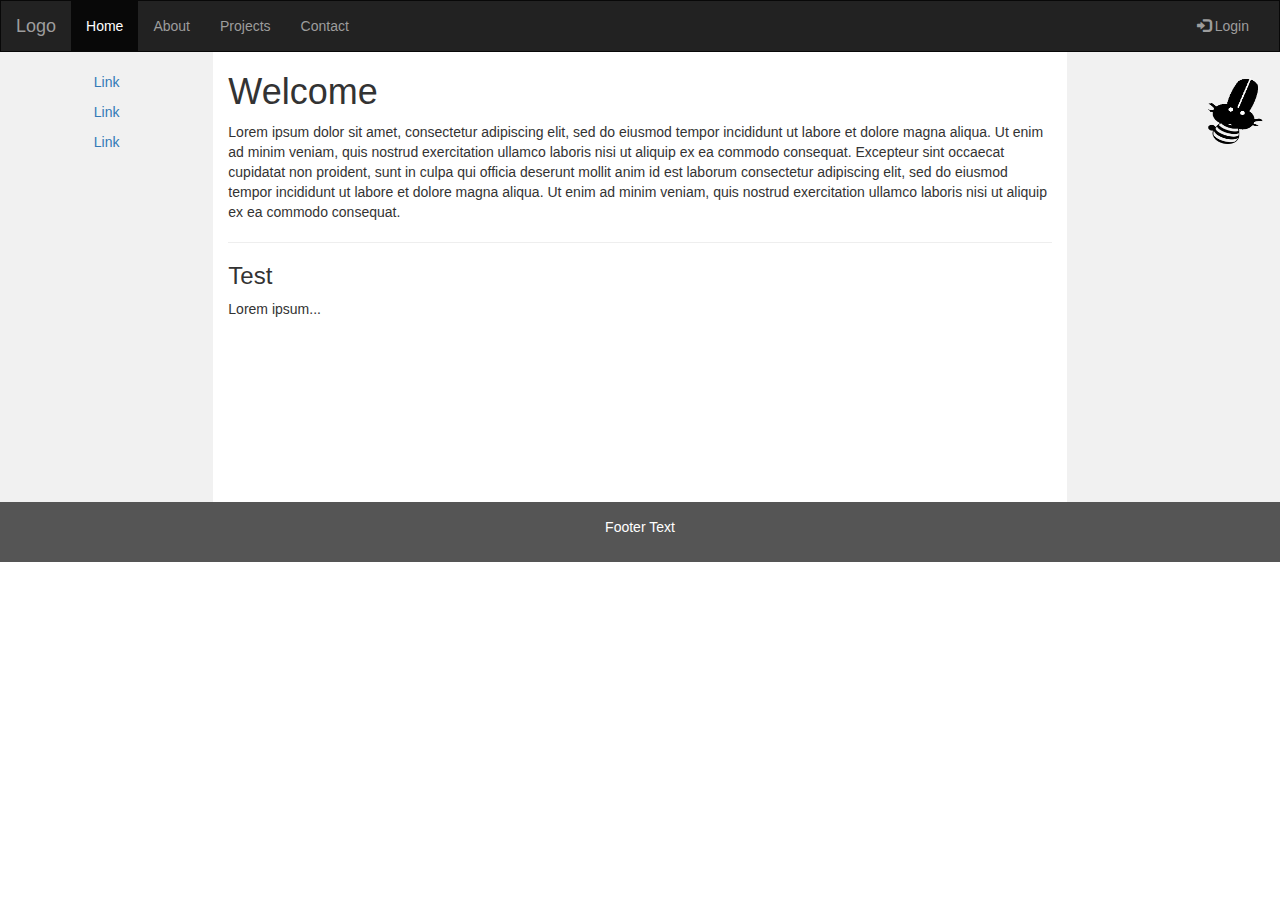
==== mainPage.html @ 4f776c45 "basic Enigma page set-up" ====
<!DOCTYPE html>
<html lang="en">
<head>
  <title>Bootstrap Example</title>
  <meta charset="utf-8">
  <meta name="viewport" content="width=device-width, initial-scale=1">
  <link rel="stylesheet" href="https://maxcdn.bootstrapcdn.com/bootstrap/3.3.7/css/bootstrap.min.css">
  <script src="https://ajax.googleapis.com/ajax/libs/jquery/3.2.1/jquery.min.js"></script>
  <script src="https://maxcdn.bootstrapcdn.com/bootstrap/3.3.7/js/bootstrap.min.js"></script>
  <style>
    /* Remove the navbar's default margin-bottom and rounded borders */ 
    .navbar {
      margin-bottom: 0;
      border-radius: 0;
    }
    
    /* Set height of the grid so .sidenav can be 100% (adjust as needed) */
    .row.content {height: 450px}
    
    /* Set gray background color and 100% height */
    .sidenav {
      padding-top: 20px;
      background-color: #f1f1f1;
      height: 100%;
    }
    
    /* Set black background color, white text and some padding */
    footer {
      background-color: #555;
      color: white;
      padding: 15px;
    }
    
    /* On small screens, set height to 'auto' for sidenav and grid */
    @media screen and (max-width: 767px) {
      .sidenav {
        height: auto;
        padding: 15px;
      }
      .row.content {height:auto;} 
    }


    /*CODE FOR CSS NUITINFO BEGIN*/
    
    div.slide-slow {
    width:100%;
    overflow:hidden;
    }
    div.slide-slow div.inner {
    animation: slide-slow 10s;
    margin-top:1%;
    margin_bottom:1%;
    }
    
    @keyframes slide-slow {
    from {
    margin-left: 100%;
    }
    
    to {
    margin-left: 0%;
    }
    }
    
    /*CODE FOR CSS NUITINFO END*/
    
    
  </style>
</head>
<body>

<nav class="navbar navbar-inverse">
  <div class="container-fluid">
    <div class="navbar-header">
      <button type="button" class="navbar-toggle" data-toggle="collapse" data-target="#myNavbar">
        <span class="icon-bar"></span>
        <span class="icon-bar"></span>
        <span class="icon-bar"></span>                        
      </button>
      <a class="navbar-brand" href="#">Logo</a>
    </div>
    <div class="collapse navbar-collapse" id="myNavbar">
      <ul class="nav navbar-nav">
        <li class="active"><a href="#">Home</a></li>
        <li><a href="#">About</a></li>
        <li><a href="#">Projects</a></li>
        <li><a href="#">Contact</a></li>
      </ul>
      <ul class="nav navbar-nav navbar-right">
        <li><a href="#"><span class="glyphicon glyphicon-log-in"></span> Login</a></li>
      </ul>
    </div>
  </div>
</nav>
  
<div class="container-fluid text-center">    
  <div class="row content">
    <div class="col-sm-2 sidenav">
      <p><a href="#">Link</a></p>
      <p><a href="#">Link</a></p>
      <p><a href="#">Link</a></p>





      
    </div>
    <div class="col-sm-8 text-left"> 
      <h1>Welcome</h1>
      <p>Lorem ipsum dolor sit amet, consectetur adipiscing elit, sed do eiusmod tempor incididunt ut labore et dolore magna aliqua. Ut enim ad minim veniam, quis nostrud exercitation ullamco laboris nisi ut aliquip ex ea commodo consequat. Excepteur sint occaecat cupidatat non proident, sunt in culpa qui officia deserunt mollit anim id est laborum consectetur adipiscing elit, sed do eiusmod tempor incididunt ut labore et dolore magna aliqua. Ut enim ad minim veniam, quis nostrud exercitation ullamco laboris nisi ut aliquip ex ea commodo consequat.</p>  
      <hr>
      <h3>Test</h3>
      
      <p>Lorem ipsum...</p>
    </div>
    <div class="col-sm-2 sidenav">
      
        <!-- CODE FOR NUIT INFO MAIN PAGE START  REF: http://www.html.am/html-codes/marquees/slide-in-image.cfm -->


      <div class="slide-slow text-right">
	<div class="inner">
	  <a href="enigmaPage.html"><img src="images/rabbite.png" width="60" height="70" alt="Easter Egg Hunt" /></a>
	</div>
      </div>
 

        <!-- CODE FOR NUIT INFO MAIN PAGE END   -->

    </div>
  </div>
</div>

<footer class="container-fluid text-center">
  <p>Footer Text</p>
</footer>

</body>
</html>
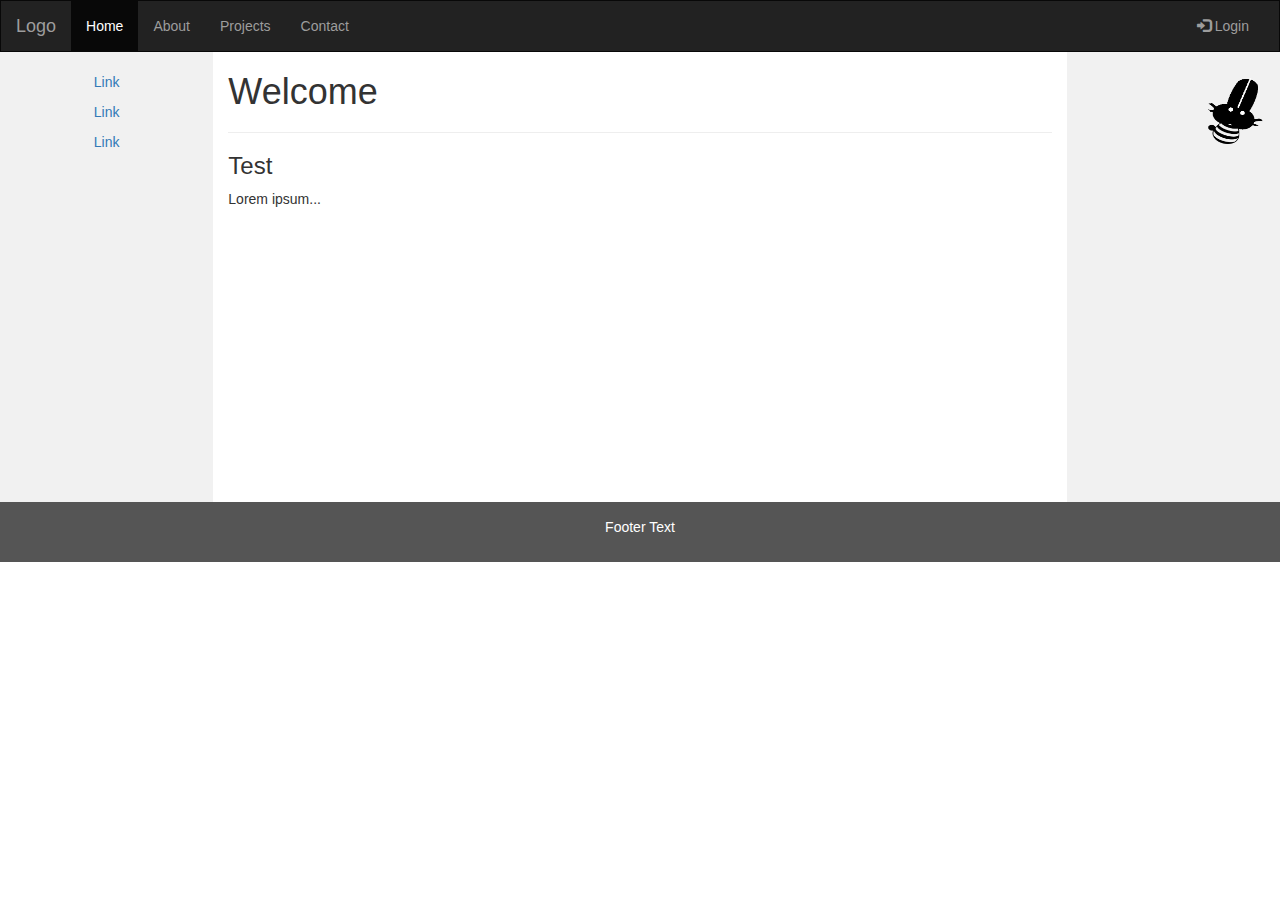
==== commit 62a20371: "e" ====
--- a/mainPage.html
+++ b/mainPage.html
@@ -109,7 +109,6 @@
     </div>
     <div class="col-sm-8 text-left"> 
       <h1>Welcome</h1>
-      <p>Lorem ipsum dolor sit amet, consectetur adipiscing elit, sed do eiusmod tempor incididunt ut labore et dolore magna aliqua. Ut enim ad minim veniam, quis nostrud exercitation ullamco laboris nisi ut aliquip ex ea commodo consequat. Excepteur sint occaecat cupidatat non proident, sunt in culpa qui officia deserunt mollit anim id est laborum consectetur adipiscing elit, sed do eiusmod tempor incididunt ut labore et dolore magna aliqua. Ut enim ad minim veniam, quis nostrud exercitation ullamco laboris nisi ut aliquip ex ea commodo consequat.</p>  
       <hr>
       <h3>Test</h3>
       
